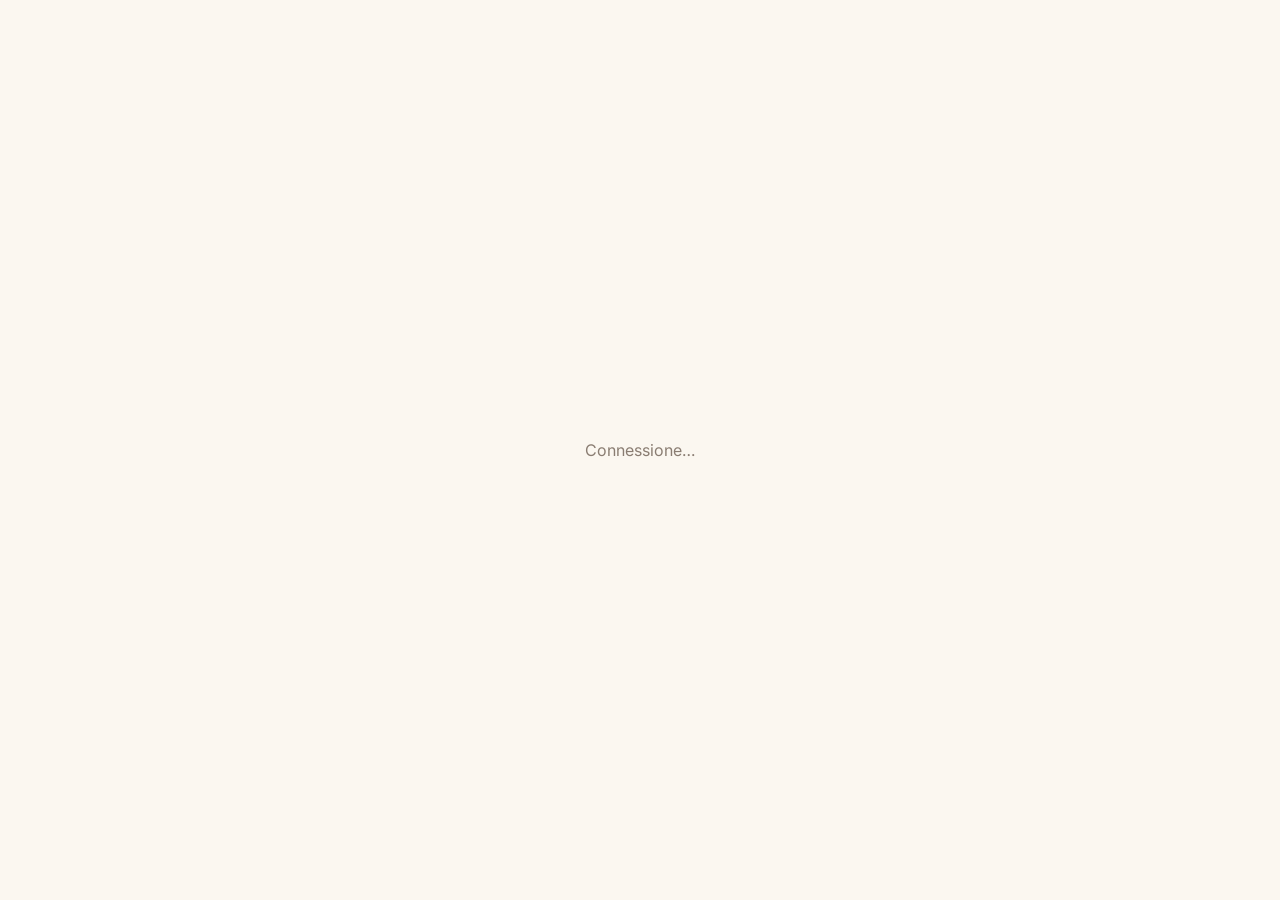
==== play.html @ 32c82641 "Quiz degli sposi: prima versione Co-Authored-By: Claude Sonnet 5.5 <noreply@anthropic.com>" ====
<!DOCTYPE html>
<html lang="it">
<head>
  <meta charset="utf-8">
  <meta name="viewport" content="width=device-width, initial-scale=1, viewport-fit=cover">
  <title>Quiz degli sposi</title>
  <link rel="preconnect" href="https://fonts.googleapis.com">
  <link rel="preconnect" href="https://fonts.gstatic.com" crossorigin>
  <link href="https://fonts.googleapis.com/css2?family=Inter:wght@400;600;800&family=Playfair+Display:wght@500;700&display=swap" rel="stylesheet">
  <link rel="stylesheet" href="style.css">
</head>
<body class="play">
  <div id="demo-banner" class="banner" hidden>DEMO LOCALE</div>

  <!-- caricamento -->
  <section id="v-loading" class="view center"><p class="muted">Connessione…</p></section>

  <!-- ingresso -->
  <section id="v-join" class="view center" hidden>
    <p class="eyebrow" id="couple"></p>
    <h1 id="title"></h1>
    <form id="join-form">
      <input id="name" type="text" maxlength="20" placeholder="Il tuo nome" autocomplete="off" autocapitalize="words" required>
      <button class="primary big" type="submit">Partecipa</button>
    </form>
  </section>

  <!-- attesa -->
  <section id="v-wait" class="view center" hidden>
    <div class="check">✓</div>
    <h1 id="wait-name"></h1>
    <p class="lead" id="wait-text">Sei dentro! Guarda lo schermo, il quiz sta per iniziare.</p>
  </section>

  <!-- domanda -->
  <section id="v-question" class="view" hidden>
    <div class="qhead"><span id="qnum"></span><span id="secs" class="secs"></span></div>
    <div class="timer"><div id="timerbar"></div></div>
    <h2 id="qtext"></h2>
    <div class="answers" id="answers"></div>
  </section>

  <!-- risposta inviata -->
  <section id="v-sent" class="view center" hidden>
    <div id="sent-badge" class="sent-badge"></div>
    <h1>Risposta inviata!</h1>
    <p class="lead">Aspetta gli altri…</p>
  </section>

  <!-- risultato -->
  <section id="v-reveal" class="view center" hidden>
    <div id="res-icon" class="res-icon"></div>
    <h1 id="res-title"></h1>
    <p id="res-points" class="lead"></p>
    <div class="stats">
      <div><b id="res-score">0</b><span>punti</span></div>
      <div><b id="res-rank">1°</b><span id="res-of"></span></div>
    </div>
    <p class="muted">Guarda lo schermo per la prossima domanda</p>
  </section>

  <!-- finale -->
  <section id="v-final" class="view center" hidden>
    <p class="eyebrow">Quiz concluso</p>
    <div id="fin-rank" class="fin-rank"></div>
    <h1 id="fin-title"></h1>
    <p class="lead" id="fin-score"></p>
    <p class="muted" id="fin-footer"></p>
  </section>

  <script type="module" src="play.js"></script>
</body>
</html>
---- style.css ----
:root {
  --bg: #fbf7f0;
  --ink: #2b2320;
  --muted: #8a7d72;
  --gold: #b08d57;
  --c0: #d9485f;
  --c1: #3b79c4;
  --c2: #e6a817;
  --c3: #3f9c70;
}
* { box-sizing: border-box; margin: 0; }
html, body { height: 100%; }
body {
  font-family: 'Inter', system-ui, sans-serif;
  background: var(--bg);
  color: var(--ink);
  -webkit-tap-highlight-color: transparent;
}
h1, h2, .serif { font-family: 'Playfair Display', Georgia, serif; font-weight: 700; }
[hidden] { display: none !important; }
.muted { color: var(--muted); }
.eyebrow { letter-spacing: .25em; text-transform: uppercase; color: var(--gold); font-weight: 600; font-size: .85rem; }
.lead { font-size: 1.15rem; color: var(--muted); }

.banner {
  position: fixed; top: 0; left: 0; right: 0; z-index: 20;
  background: #fff3cd; color: #7a5b00; text-align: center;
  font-size: .75rem; padding: 4px 8px; font-weight: 600;
}

button { font: inherit; cursor: pointer; border: 0; }
button.primary {
  background: var(--ink); color: #fff; padding: .8em 1.6em;
  border-radius: 999px; font-weight: 600;
}
button.ghost { background: transparent; color: var(--muted); padding: .6em 1em; border-radius: 999px; }
button.big { font-size: 1.3rem; width: 100%; }

/* colori risposte */
.c0 { --c: var(--c0); }
.c1 { --c: var(--c1); }
.c2 { --c: var(--c2); }
.c3 { --c: var(--c3); }

/* ================= HOST (proiettore) ================= */
body.host { height: 100vh; overflow: hidden; }
body.host main { height: 100vh; padding: 4vh 4vw 9vh; }
body.host section { height: 100%; }

#s-lobby { display: grid; grid-template-columns: 1fr 1fr; gap: 4vw; align-items: center; }
#s-lobby h1 { font-size: clamp(2rem, 4.6vw, 5rem); line-height: 1.1; margin: .3em 0 .4em; }
#s-lobby .lead { font-size: clamp(1rem, 1.6vw, 1.8rem); margin-bottom: 2vh; }
#qr { width: min(34vh, 28vw); background: #fff; padding: 1.2vh; border-radius: 16px; box-shadow: 0 8px 30px rgba(43,35,32,.12); }
#qr svg { width: 100%; height: auto; display: block; }
.joinurl { margin-top: 1.5vh; color: var(--muted); font-size: clamp(.8rem, 1.2vw, 1.3rem); word-break: break-all; }
.lobby-right { text-align: center; }
.count { font-family: 'Playfair Display', serif; font-weight: 700; font-size: clamp(6rem, 22vw, 20rem); line-height: 1; color: var(--gold); }
.count.bump { animation: bump .35s ease-out; }
@keyframes bump { 0% { transform: scale(1.18); } 100% { transform: scale(1); } }
.count-label { font-size: clamp(1.2rem, 2.4vw, 2.6rem); letter-spacing: .15em; text-transform: uppercase; color: var(--muted); }
.chips { display: flex; flex-wrap: wrap; gap: .5rem; justify-content: center; margin-top: 3vh; max-height: 26vh; overflow: hidden; }
.chip { background: #fff; border: 1px solid #eadfce; border-radius: 999px; padding: .3em .9em; font-size: clamp(.9rem, 1.3vw, 1.4rem); animation: pop .3s ease-out; }
.chip.more { background: var(--gold); color: #fff; border: 0; }
@keyframes pop { from { transform: scale(.6); opacity: 0; } }

#s-question { display: grid; grid-template-rows: auto auto auto 1fr auto; gap: 2vh; }
.qhead { display: flex; justify-content: space-between; align-items: baseline; font-size: clamp(1rem, 1.8vw, 2rem); color: var(--muted); font-weight: 600; }
.secs { font-family: 'Playfair Display', serif; font-size: 2.2em; color: var(--ink); min-width: 2ch; text-align: right; }
.timer { height: 1.2vh; background: #eadfce; border-radius: 99px; overflow: hidden; }
#timerbar { height: 100%; width: 100%; background: var(--gold); }
#qtext { font-size: clamp(1.6rem, 3.6vw, 4rem); line-height: 1.15; text-align: center; padding: 1vh 2vw; }
.answers { display: grid; grid-template-columns: 1fr 1fr; grid-auto-rows: 1fr; gap: 2vh 2vw; min-height: 0; }

.ans {
  position: relative; overflow: hidden; display: flex; align-items: center; gap: 1.2vw;
  background: var(--c); color: #fff; border-radius: 18px; padding: 0 2vw;
  font-weight: 700; font-size: clamp(1.1rem, 2.4vw, 2.8rem); text-align: left;
  transition: opacity .4s, transform .4s, filter .4s;
}
.ans > * { position: relative; z-index: 1; }
.ans .fill { position: absolute; z-index: 0; left: 0; top: 0; bottom: 0; width: 0; background: rgba(0,0,0,.18); transition: width .8s ease; }
.ans .letter { background: rgba(255,255,255,.28); border-radius: 12px; min-width: 2.1em; height: 2.1em; display: grid; place-items: center; }
.ans .atext { flex: 1; line-height: 1.15; }
.ans .shape { opacity: .35; font-size: 1.4em; }
.ans .acount { font-size: .6em; font-weight: 600; opacity: .95; }
.ans.wrong { opacity: .3; filter: grayscale(.5); }
.ans.correct { transform: scale(1.02); box-shadow: 0 0 0 .6vh #fff, 0 0 0 1.2vh var(--ink); }
.ans.correct .atext::after { content: '  ✓'; }

.board { display: flex; flex-wrap: wrap; gap: .6rem 1.6rem; align-items: baseline; justify-content: center; font-size: clamp(.9rem, 1.6vw, 1.8rem); }
.board-title { letter-spacing: .2em; text-transform: uppercase; color: var(--gold); font-weight: 700; }
.brow em { color: var(--gold); font-style: normal; font-weight: 700; margin-left: .2em; }

#s-final { text-align: center; display: flex; flex-direction: column; align-items: center; gap: 2vh; }
#final-title { font-size: clamp(2rem, 5vw, 5.5rem); }
.podium { display: flex; align-items: flex-end; justify-content: center; gap: 2vw; margin-top: 2vh; }
.step { text-align: center; }
.pname { font-size: clamp(1.1rem, 2.4vw, 2.6rem); font-weight: 700; }
.pscore { color: var(--muted); font-size: clamp(.9rem, 1.6vw, 1.8rem); margin-bottom: .6vh; }
.block { display: grid; place-items: center; font-size: clamp(2.5rem, 6vw, 6rem); background: #fff; border: 2px solid #eadfce; border-radius: 16px 16px 0 0; width: min(24vw, 28vh); }
.s1 .block { height: 26vh; background: linear-gradient(#f6e6bd, #fff); }
.s2 .block { height: 19vh; }
.s3 .block { height: 14vh; }
.rest { list-style-position: inside; columns: 2; column-gap: 4vw; font-size: clamp(.9rem, 1.5vw, 1.7rem); text-align: left; }
.rest em { color: var(--muted); font-style: normal; }

.controls { position: fixed; right: 1.5vw; bottom: 1.5vh; display: flex; gap: .5rem; opacity: .55; transition: opacity .2s; z-index: 10; }
.controls:hover { opacity: 1; }

#confetti { position: fixed; inset: 0; pointer-events: none; overflow: hidden; z-index: 30; }
#confetti span { position: absolute; top: -3vh; width: 10px; height: 16px; border-radius: 2px; animation: fall linear forwards; }
@keyframes fall { to { transform: translateY(110vh) rotate(720deg); } }

/* ================= TELEFONO ================= */
body.play { min-height: 100dvh; height: auto; }
.view { min-height: 100dvh; padding: 5vh 6vw; display: flex; flex-direction: column; }
.view.center { align-items: center; justify-content: center; text-align: center; gap: 1.2rem; }
body.play h1 { font-size: 2rem; line-height: 1.15; }
#join-form { width: 100%; max-width: 380px; display: flex; flex-direction: column; gap: 1rem; margin-top: 1rem; }
#name { font: inherit; font-size: 1.3rem; padding: .8em 1em; border: 2px solid #eadfce; border-radius: 14px; background: #fff; text-align: center; outline: none; }
#name:focus { border-color: var(--gold); }
.check { width: 5rem; height: 5rem; border-radius: 50%; background: var(--c3); color: #fff; display: grid; place-items: center; font-size: 2.6rem; }

#v-question { gap: .8rem; padding: 3vh 4vw; }
#v-question .qhead { font-size: .95rem; }
#v-question .secs { font-size: 1.8rem; }
#v-question .timer { height: 8px; }
#v-question #qtext { font-size: 1.35rem; text-align: left; padding: .3rem 0; }
#v-question .answers { flex: 1; grid-template-columns: 1fr; gap: .7rem; }
#v-question .ans { font-size: 1.15rem; padding: .6rem 1rem; gap: .8rem; min-height: 64px; border-radius: 16px; }
#v-question .ans:active { transform: scale(.98); }
#v-question .ans:disabled { opacity: .35; }
.ans .letter { font-size: 1.1em; }

.sent-badge { width: 7rem; height: 7rem; border-radius: 24px; background: var(--c); color: #fff; display: grid; place-items: center; font-size: 2.2rem; font-weight: 800; }
.res-icon { font-size: 5rem; line-height: 1; }
.stats { display: flex; gap: 2.5rem; margin: .5rem 0 1rem; }
.stats div { display: flex; flex-direction: column; }
.stats b { font-family: 'Playfair Display', serif; font-size: 2.6rem; color: var(--gold); }
.stats span { color: var(--muted); font-size: .9rem; }
.fin-rank { font-size: 6rem; line-height: 1; }

@media (max-aspect-ratio: 1/1) and (min-width: 700px) {
  /* proiettore in verticale / schermi stretti */
  #s-lobby { grid-template-columns: 1fr; }
}
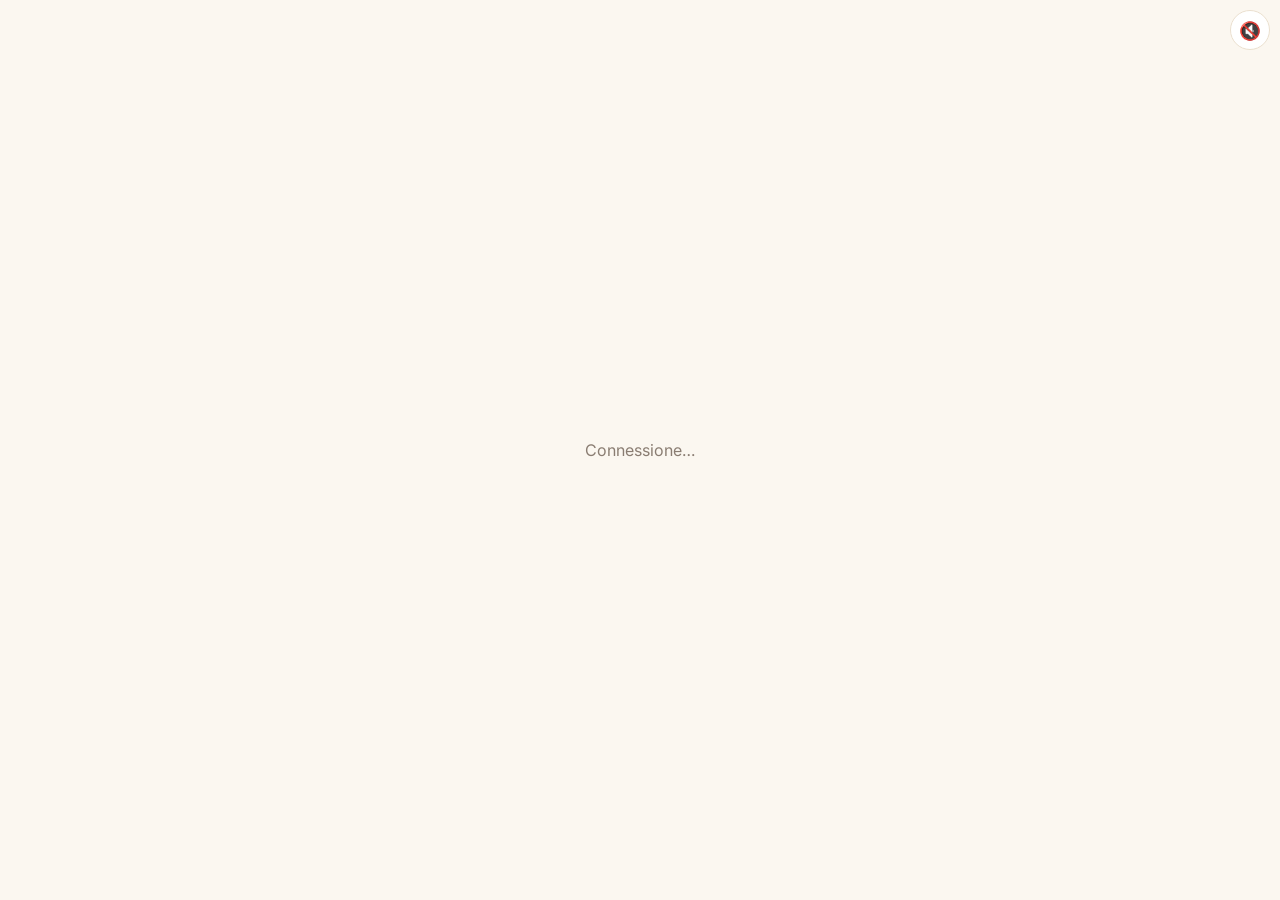
==== commit 043110b9: "Avanzamento automatico, suoni, animazioni, crediti e layout piu' pulito - dopo la rivelazione la ris" ====
--- a/play.html
+++ b/play.html
@@ -23,6 +23,7 @@
       <input id="name" type="text" maxlength="20" placeholder="Il tuo nome" autocomplete="off" autocapitalize="words" required>
       <button class="primary big" type="submit">Partecipa</button>
     </form>
+    <p class="credit"></p>
   </section>
 
   <!-- attesa -->
@@ -30,6 +31,7 @@
     <div class="check">✓</div>
     <h1 id="wait-name"></h1>
     <p class="lead" id="wait-text">Sei dentro! Guarda lo schermo, il quiz sta per iniziare.</p>
+    <p class="credit"></p>
   </section>
 
   <!-- domanda -->
@@ -66,7 +68,10 @@
     <h1 id="fin-title"></h1>
     <p class="lead" id="fin-score"></p>
     <p class="muted" id="fin-footer"></p>
+    <p class="credit"></p>
   </section>
+
+  <button id="sound-toggle" class="sound-toggle" title="Suoni" hidden>🔇</button>
 
   <script type="module" src="play.js"></script>
 </body>
--- a/style.css
+++ b/style.css
@@ -67,14 +67,14 @@
 .qhead { display: flex; justify-content: space-between; align-items: baseline; font-size: clamp(1rem, 1.8vw, 2rem); color: var(--muted); font-weight: 600; }
 .secs { font-family: 'Playfair Display', serif; font-size: 2.2em; color: var(--ink); min-width: 2ch; text-align: right; }
 .timer { height: 1.2vh; background: #eadfce; border-radius: 99px; overflow: hidden; }
-#timerbar { height: 100%; width: 100%; background: var(--gold); }
-#qtext { font-size: clamp(1.6rem, 3.6vw, 4rem); line-height: 1.15; text-align: center; padding: 1vh 2vw; }
-.answers { display: grid; grid-template-columns: 1fr 1fr; grid-auto-rows: 1fr; gap: 2vh 2vw; min-height: 0; }
+#timerbar { height: 100%; width: 100%; background: var(--gold); transform-origin: left center; will-change: transform; }
+#qtext { font-size: clamp(2.2rem, 5.2vw, 6rem); line-height: 1.12; text-align: center; padding: 1vh 2vw; }
+.answers { display: grid; grid-template-columns: 1fr 1fr; grid-auto-rows: minmax(0, 15vh); align-content: center; gap: 2.2vh 2vw; min-height: 0; }
 
 .ans {
   position: relative; overflow: hidden; display: flex; align-items: center; gap: 1.2vw;
   background: var(--c); color: #fff; border-radius: 18px; padding: 0 2vw;
-  font-weight: 700; font-size: clamp(1.1rem, 2.4vw, 2.8rem); text-align: left;
+  font-weight: 700; font-size: clamp(1.1rem, 2.1vw, 2.4rem); text-align: left;
   transition: opacity .4s, transform .4s, filter .4s;
 }
 .ans > * { position: relative; z-index: 1; }
@@ -144,3 +144,76 @@
   /* proiettore in verticale / schermi stretti */
   #s-lobby { grid-template-columns: 1fr; }
 }
+
+/* ================= ANIMAZIONI, SUONI, CREDITI ================= */
+.credit { color: var(--muted); font-size: .8rem; letter-spacing: .08em; opacity: .75; }
+body.host .credit { position: fixed; left: 1.5vw; bottom: 1.6vh; z-index: 5; font-size: clamp(.7rem, 1vw, 1rem); }
+body.play .view .credit { margin-top: 1.5rem; }
+
+/* cuoricini sullo sfondo del proiettore */
+.hearts { position: fixed; inset: 0; pointer-events: none; overflow: hidden; z-index: 0; }
+.heart { position: absolute; bottom: -8vh; color: var(--c0); opacity: 0; animation: floatUp linear infinite; }
+.heart:nth-child(3n) { color: var(--gold); }
+.heart:nth-child(3n+1) { color: #e8a0ad; }
+@keyframes floatUp {
+  0% { transform: translateY(0) rotate(-8deg); opacity: 0; }
+  10% { opacity: .22; }
+  90% { opacity: .22; }
+  100% { transform: translateY(-115vh) rotate(12deg); opacity: 0; }
+}
+body.host main, body.host .controls { position: relative; z-index: 1; }
+body.host .controls { position: fixed; }
+
+.sound-hint {
+  position: fixed; top: 1.5vh; left: 50%; transform: translateX(-50%); z-index: 15;
+  background: var(--ink); color: #fff; padding: .45em 1.1em; border-radius: 999px;
+  font-size: clamp(.75rem, 1.1vw, 1.1rem); animation: hintPulse 1.6s ease-in-out infinite;
+}
+@keyframes hintPulse { 50% { transform: translateX(-50%) scale(1.06); } }
+
+/* entrata della domanda e delle risposte */
+#qtext.enter { animation: qIn .6s cubic-bezier(.2, .9, .3, 1.2) both; }
+@keyframes qIn { from { opacity: 0; transform: translateY(-24px) scale(.96); } }
+.answers .ans { animation: ansIn .55s cubic-bezier(.2, .9, .3, 1.2) both; animation-delay: calc(var(--i, 0) * 110ms + 250ms); }
+@keyframes ansIn { from { opacity: 0; transform: translateX(-60px) scale(.94); } }
+.ans.wrong { animation: none; }
+.ans.correct { animation: winPulse 1s ease-in-out 3; }
+@keyframes winPulse { 50% { transform: scale(1.045); filter: brightness(1.12); } }
+
+/* conto alla rovescia */
+.secs.urgent { color: var(--c0); animation: tickPulse 1s ease-in-out infinite; }
+@keyframes tickPulse { 0%, 100% { transform: scale(1); } 20% { transform: scale(1.35); } }
+.timer.reveal #timerbar { background: var(--c3); }
+#answered { font-weight: 700; color: var(--ink); }
+
+/* podio che sale */
+.step .block { transform-origin: bottom; animation: rise 1s cubic-bezier(.2, .9, .3, 1.1) both; }
+.step.s3 .block { animation-delay: .2s; }
+.step.s2 .block { animation-delay: .8s; }
+.step.s1 .block { animation-delay: 1.5s; }
+.step .pname, .step .pscore { animation: fadeUp .6s ease-out both; }
+.step.s3 .pname, .step.s3 .pscore { animation-delay: .9s; }
+.step.s2 .pname, .step.s2 .pscore { animation-delay: 1.5s; }
+.step.s1 .pname, .step.s1 .pscore { animation-delay: 2.2s; }
+@keyframes rise { from { transform: scaleY(0); } }
+@keyframes fadeUp { from { opacity: 0; transform: translateY(16px); } }
+#final-title { animation: qIn .8s ease-out both; }
+.rest li { animation: fadeUp .5s ease-out both; animation-delay: 2.6s; }
+
+/* telefono */
+.sound-toggle { position: fixed; top: 10px; right: 10px; z-index: 12; background: #fff; border: 1px solid #eadfce; border-radius: 999px; width: 40px; height: 40px; font-size: 1.1rem; }
+.check, .sent-badge { animation: popIn .5s cubic-bezier(.2, .9, .3, 1.4) both; }
+@keyframes popIn { from { transform: scale(.3); opacity: 0; } }
+#v-reveal .res-icon { animation: boing .7s cubic-bezier(.2, .9, .3, 1.4) both; }
+@keyframes boing { 0% { transform: scale(.2) rotate(-25deg); opacity: 0; } 60% { transform: scale(1.25) rotate(8deg); opacity: 1; } 100% { transform: scale(1); } }
+#v-reveal.good { background: radial-gradient(circle at 50% 30%, #dff3e8, var(--bg) 70%); }
+#v-reveal.bad { animation: shake .45s; background: radial-gradient(circle at 50% 30%, #fbe0e4, var(--bg) 70%); }
+@keyframes shake { 20% { transform: translateX(-10px); } 40% { transform: translateX(9px); } 60% { transform: translateX(-6px); } 80% { transform: translateX(4px); } }
+.fin-rank { animation: boing .9s cubic-bezier(.2, .9, .3, 1.4) both; }
+body.play .ans { transition: transform .12s; }
+#v-question .answers .ans { animation: ansInPhone .4s ease-out both; animation-delay: calc(var(--i, 0) * 60ms); }
+@keyframes ansInPhone { from { opacity: 0; transform: translateY(14px); } }
+
+@media (prefers-reduced-motion: reduce) {
+  .heart, .sound-hint { animation: none; }
+}
